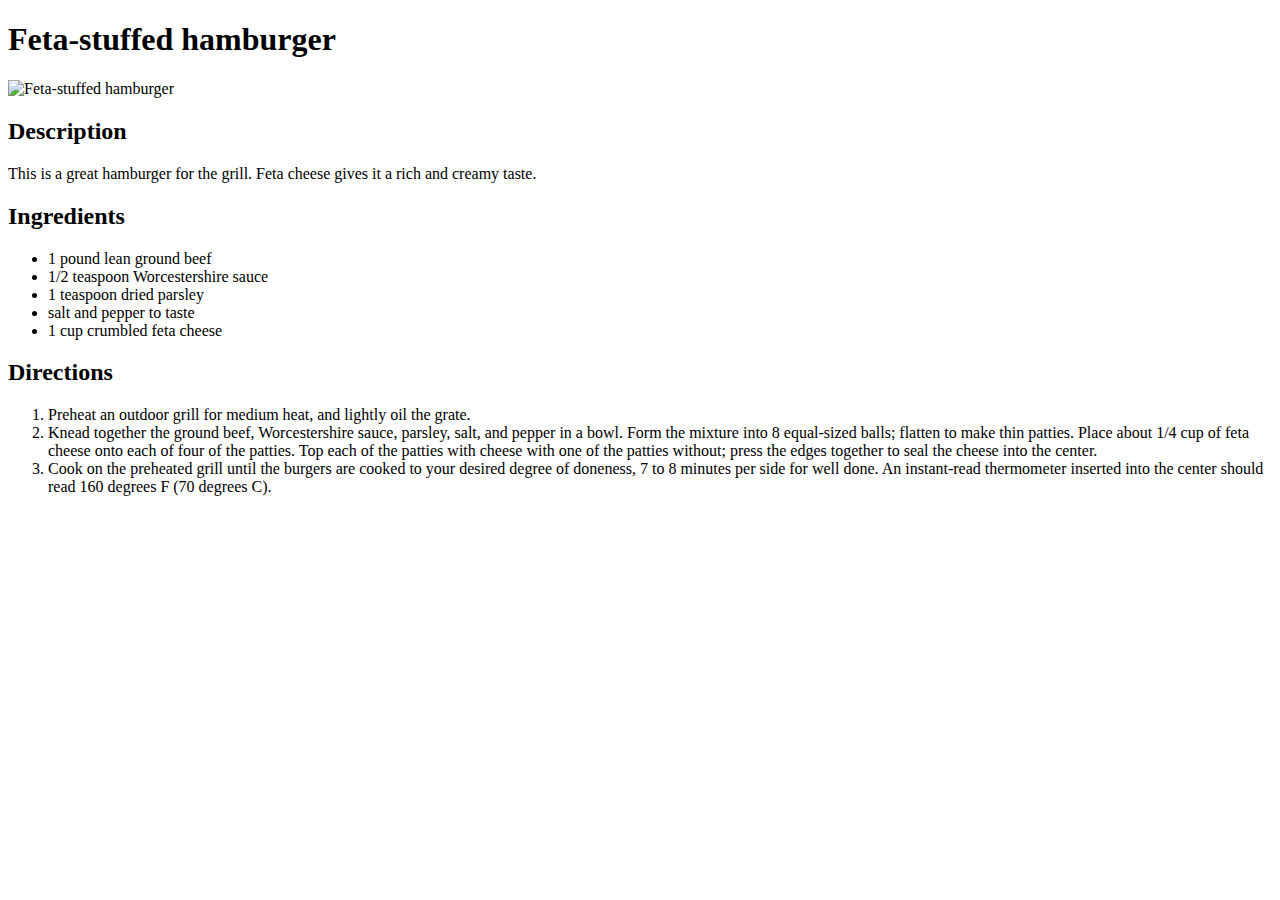
==== recipes/hamburger.html @ 117dfd5d "Add index and recipes html files" ====
<!DOCTYPE html>
<html lang="en">
<head>
    <meta charset="UTF-8">
    <meta http-equiv="X-UA-Compatible" content="IE=edge">
    <meta name="viewport" content="width=device-width, initial-scale=1.0">
    <title>Hamburger recipe</title>
</head>


<body>
    
    <h1>Feta-stuffed hamburger</h1>
    <img src="https://imagesvc.meredithcorp.io/v3/mm/image?url=https%3A%2F%2Fimages.media-allrecipes.com%2Fuserphotos%2F292096.jpg&w=596&h=596&c=sc&poi=face&q=60" alt="Feta-stuffed hamburger" width="300">

    <h2>Description</h2>
    <p>This is a great hamburger for the grill. Feta cheese gives it a rich and creamy taste.</p>

    <h2>Ingredients</h2>
    <ul>
        <li>1 pound lean ground beef</li>
        <li>1/2 teaspoon Worcestershire sauce</li>
        <li>1 teaspoon dried parsley</li>
        <li>salt and pepper to taste</li>
        <li>1 cup crumbled feta cheese</li>
    </ul>

    <h2>Directions</h2>
    <ol>
        <li>Preheat an outdoor grill for medium heat, and lightly oil the grate.</li>
        <li>Knead together the ground beef, Worcestershire sauce, parsley, salt, and pepper in a bowl. Form the mixture into 8 equal-sized balls; flatten to make thin patties. Place about 1/4 cup of feta cheese onto each of four of the patties. Top each of the patties with cheese with one of the patties without; press the edges together to seal the cheese into the center.</li>
        <li>Cook on the preheated grill until the burgers are cooked to your desired degree of doneness, 7 to 8 minutes per side for well done. An instant-read thermometer inserted into the center should read 160 degrees F (70 degrees C).</li>
    </ol>


</body>


</html>
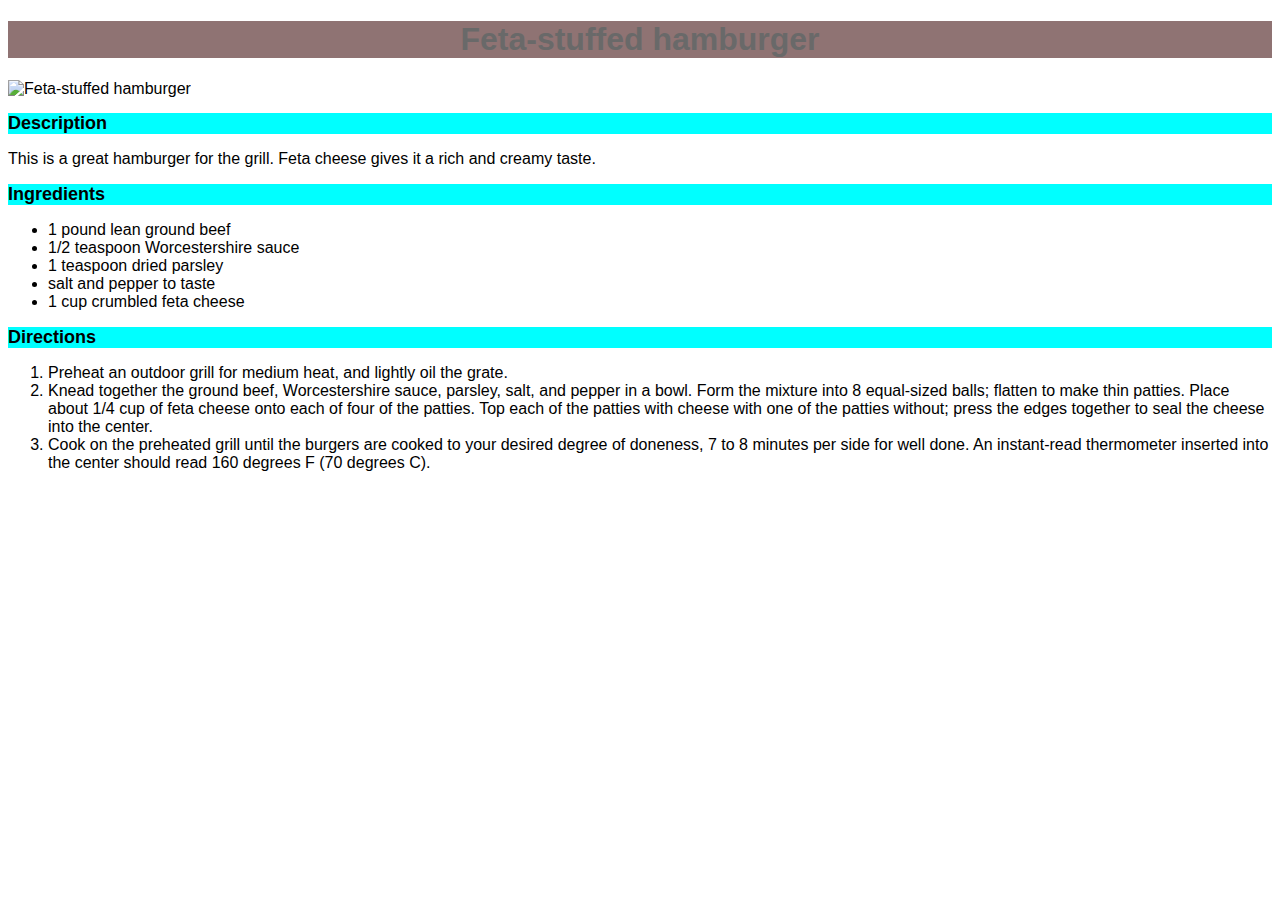
==== commit 2953f623: "Add CSS code to existing recipes project" ====
--- a/recipes/hamburger.html
+++ b/recipes/hamburger.html
@@ -5,12 +5,13 @@
     <meta http-equiv="X-UA-Compatible" content="IE=edge">
     <meta name="viewport" content="width=device-width, initial-scale=1.0">
     <title>Hamburger recipe</title>
+    <link rel="stylesheet" href="../styles.css">
 </head>
 
 
 <body>
     
-    <h1>Feta-stuffed hamburger</h1>
+    <h1 class="subtitle hamburger">Feta-stuffed hamburger</h1>
     <img src="https://imagesvc.meredithcorp.io/v3/mm/image?url=https%3A%2F%2Fimages.media-allrecipes.com%2Fuserphotos%2F292096.jpg&w=596&h=596&c=sc&poi=face&q=60" alt="Feta-stuffed hamburger" width="300">
 
     <h2>Description</h2>
--- a/styles.css
+++ b/styles.css
@@ -0,0 +1,34 @@
+
+* {
+    font-family: "Lucida", Helvetica, sans-serif;
+}
+
+.title {
+    background-color: rgb(255, 204, 0);
+    color: rgb(22, 6, 6);
+    text-align: center;
+    font-size: 32px;
+}
+
+.subtitle {
+    font-size: 32px;
+    text-align: center;
+    color: dimgray;
+/}
+
+.subtitle.hamburger {
+    background-color: rgb(143, 115, 115);
+}
+
+.subtitle.lasagna {
+    background-color: rgb(255, 183, 0);
+}
+
+.subtitle.pizza {
+    background-color: coral;
+}
+
+h2 {
+    font-size: 18px;
+    background-color: aqua;
+}